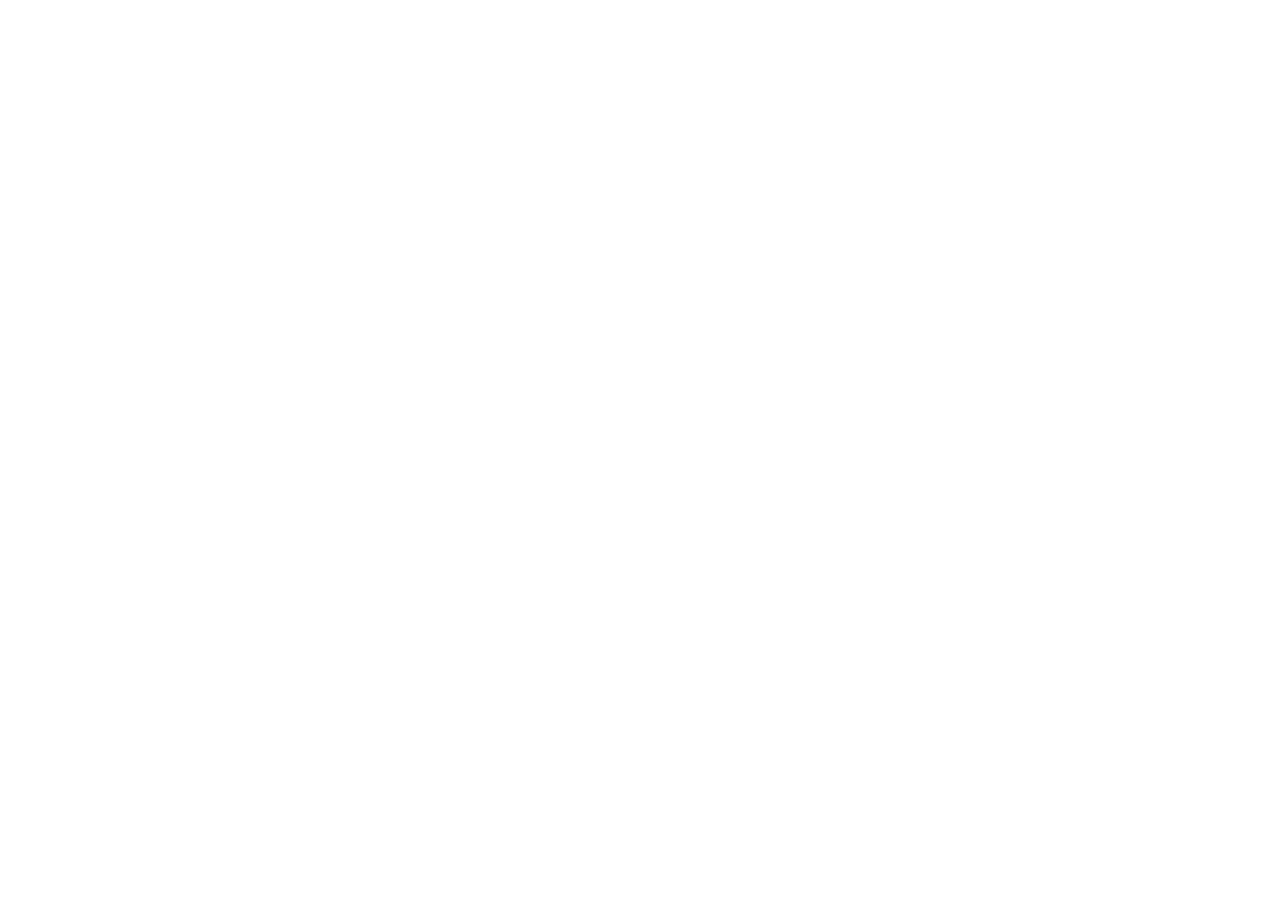
==== details.html @ 4c0b1366 "initial commit" ====
<!DOCTYPE html>
<html lang="en-US">
  <head>
    <meta charset="UTF-8" />
    <meta name="description" content="Park Search Page for WDD 330 Project" />
    <meta name="viewport" content="width=device-width, initial-scale=1.0" />
    <meta name="author" content="DC-CC-21" />
    <title>Document</title>

    <link rel="preconnect" href="https://fonts.googleapis.com" />
    <link rel="preconnect" href="https://fonts.gstatic.com" crossorigin />
    <link
      href="https://fonts.googleapis.com/css2?family=Red+Hat+Display:ital,wght@0,300..900;1,300..900&display=swap"
      rel="stylesheet"
    />
    <link rel="stylesheet" type="text/css" href="./styles/style.css" />
    <!-- <script src="./scripts/load-partials.js" defer></script> -->
    <script src="./scripts/details.js" type="module"></script>
  </head>
  <body>
    <main>
        <div id="alerts"></div>
        <div id="details"></div>
        <div id="weather"></div>
    </main>
  </body>
</html>
---- styles/style.css ----
* {
  margin: 0;
  padding: 0;
}

:root{
  --primary-color: #97D753;
  --secondary-color: #5e9523;
  --bg:#FFF8F0;
  --bg2:#C2C1C6;
  --hover:#9DD9D2;
  --input-height: 45px;
}

header {
  display: flex;
  flex-direction: column;
  justify-content: space-between;
  align-items: center;
  background-color: var(--primary-color);
}
header img {
  border-radius: 5em;
}

footer {
  display: flex;
  flex-direction: column;
  background-color: var(--primary-color);
}

nav{
  background-color: var(--secondary-color);
  width:100%;
  height:45px;
  display: flex;
  flex-direction: row;
  justify-content: space-around;
}
nav a {
  box-sizing: border-box;
  padding: 0.5em;
  height:100%;
  display:flex;
  align-items: center;
  font-size: large;
  text-decoration: none;
  color: black;
}

/* > HOME */
.bg{
  background-image: url("../images/zion_park.jpg");
  background-position-y: 25%;
  min-height:300px;
}
#explore{
  display:flex;
  flex-direction: column;
  justify-content: center;
  align-items: center;
  padding:1em;
}
#explore a{
  background-color:white;
  padding:0.5em 2em;
  font-size: large;
  text-decoration: none;
  color:black;
  border-radius:1em;
  margin-top:0.5em;
  transition:transform 200ms;
}
#explore a:hover {
  transform: scale(1.2);
}

#slideshows{
  padding:1em 0;
}
#slideshows h3{
  text-align: center;
  border:none;
  color:white;
  background-color:#000000a2;
  width:70%;
  margin:auto;
  padding:0.5em;
  box-sizing: border-box;
}
.slideshow{
  display:grid;
  grid-template-columns: 3em 1fr 3em;
  max-width: 70%;
  margin:auto;
}
.slideshow>div{
  display:flex;
  flex-direction: row;
  max-width:400px;
  overflow: hidden;
  scroll-snap-type: x mandatory;
  scroll-behavior: smooth;
}
.slideshow>div>a{
  position:relative;
  padding:0.2em 0.5em 0;
  box-sizing: border-box;
  width:100%;
  flex-shrink: 0;
  max-height:300px;
  scroll-snap-align: center;
}
.slideshow img{
  width:100%;
  height:auto;
  display:block;
  margin:auto;
}
.slideshow p {
  position:absolute;
  bottom:0.5em;
  right:0.5em;
  background-color:#000000a2;
  color:white;
  box-sizing: border-box;
  padding:0.5em 1em;
}
.slideshow button{
  display:block;
  width:80%;
  height: auto;
  aspect-ratio: 1/1;
  margin:auto;
  border-radius: 2em;
  border:none;
  background-image:radial-gradient(
    circle,
    #000000a2 50%,
    rgba(255, 255, 255, 0.486),
    #00000059 100%
  );
  color:rgb(255, 255, 255);
  font-weight: bold;
  font-size: larger;
}

/* > PARK SEARCH */
/* #Search */
.search{
  display:flex;
  flex-direction: column;
  padding:0.25em 1.5em;
  max-width:400px;
  margin:auto;
}
.search img{
  display: block;
}
.search input {
  width:100%;
  height:var(--input-height);
  box-sizing: border-box;
}
.search select{
  height:var(--input-height)
}
.search img{
  width:var(--input-height);
  height:var(--input-height);
  margin:auto;
  display:block;
}

/* #Results */
#searchResults{
  min-height:200px;
  display: grid;
  grid-template-columns: repeat(auto-fit, minmax(150px, 1fr));
  gap:0.25em;
  padding:0.25em;
  box-sizing: border-box;
  max-width:600px;
  margin:auto;
}
img{
  transition: filter 1s;
}
img.unfinished{
  filter: blur(5px);
}
img {
  filter: unset;
}

/* > DETAILS */
#details #mainContent {
  background-color: rgba(0, 0, 0, 0.733);
  margin: 1.5em 0;
  padding:0.25em 1em;
  color:white;
}
#details #mainContent p{
  padding:0.25em;
}

#details #heroContainer{
  height:350px;
  display: flex;
  align-items: center;
  justify-content: center;
  overflow: hidden;
}
#details #hero {
  width:95%;
  margin:auto;
  display: block;
  height:auto;
}

#alternateViews{
  display:grid;
  grid-template-columns: 1fr 1fr 1fr;
  padding:0.25em 1em;
  gap:0.25em;
  box-sizing: border-box;
}

#alternateViews div{
  width:100%;
  height:auto;
  aspect-ratio: 1/1;
  overflow:hidden;
  border:none;
  border-radius: 0.25em;
  box-sizing: border-box;
  transition:border-radius 200ms;
}

#alternateViews div:hover{
  border-radius:1em;
  border: 2px solid var(--secondary-color);
}

#alternateViews img{
  display:block;
  width:100%;
  height:auto;
}
#alternateViews img.wide{
  width:auto;
  height:100%;
}

#hours{
  background-color: var(--bg2);
  width: 100%;
  padding:0.25em;
  box-sizing: border-box;
}
#hours p.today {
  background-color:white;
}

#activities,
#topics{
  margin-top:1em;
  padding:0.25em 1em;
}
.blobContainer{
  display:flex;
  flex-direction: row;
  flex-wrap: wrap;
  width:90%;
  margin:auto'
}
.blob {
  border: 2px solid var(--secondary-color);
  border-radius: 0.5em;
  white-space: nowrap;
  margin:0.3em;
  padding:0.25em;
  box-sizing: border-box;
  display:block;
  transition:transform 200ms;
}
.blob:hover{
  transform:scale(1.1);
}
.blob:hover{
  background-color: var(--hover);
}

/* >ALL */
main:not(main.bg) {
  background-color: var(--bg);
}
.card{
  width:100%;
  position:relative;
  aspect-ratio: 1/1;
  overflow:hidden;
  background-color: var(--bg2);
  border-radius: 0.5em;
}
.card img{
  display:block;
  margin:auto;
  width:auto;
  height:100%;
}
.card p{
  position:absolute;
  bottom:0;
  right:0;
  background-color:var(--bg2);
  padding:0.5em;
  color:black;
  width:100%;
  text-align: right;
  box-sizing: border-box;
}
h1{
  padding:0.2em;
  font-family: 'Red Hat Display', sans-serif;
  font-weight:600;
  text-align: center;
}
h2{
  text-align: center;
  padding:0.25em;
}

h3{
  position:relative;
  border-bottom: 2px solid black;
  width:90%;
  padding:0.1em;
}
#hours p{
  font-size: large;
  padding:0.25em;
}
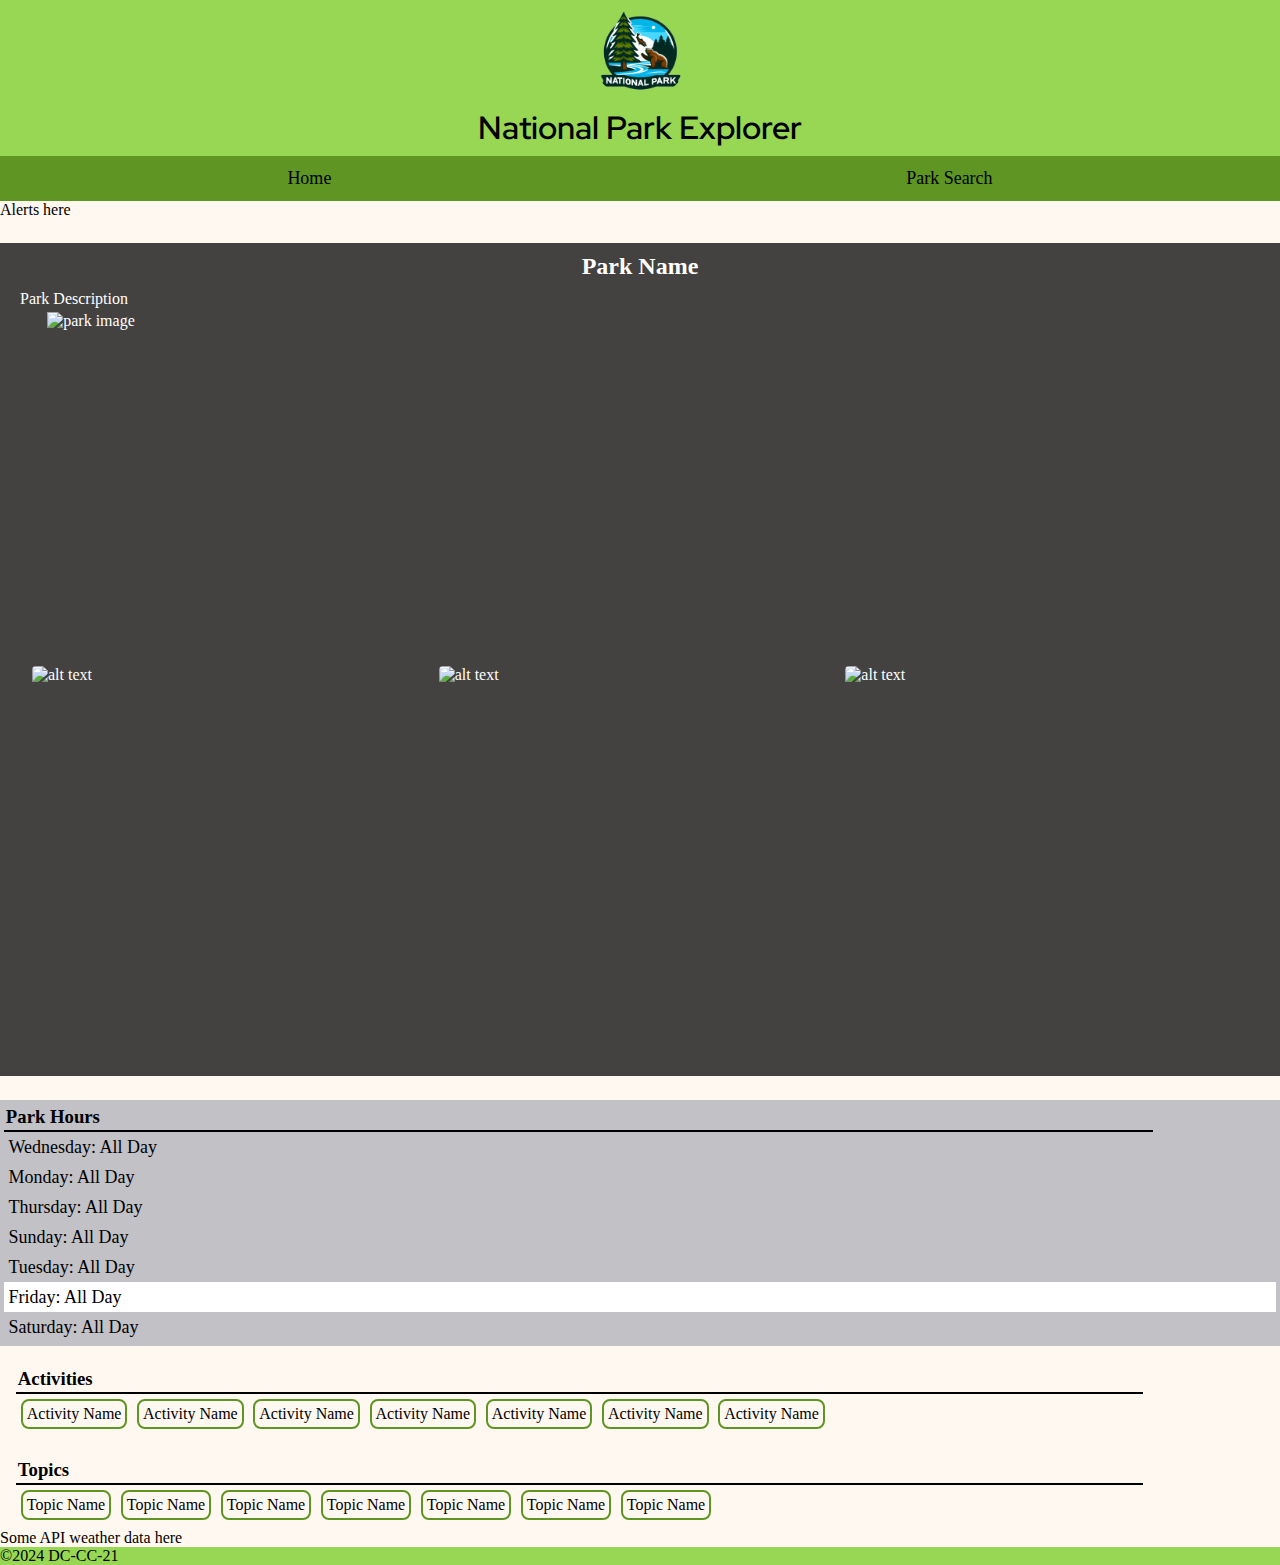
==== commit 29bab5d7: "added pages" ====
--- a/details.html
+++ b/details.html
@@ -19,9 +19,91 @@
   </head>
   <body>
     <main>
-        <div id="alerts"></div>
-        <div id="details"></div>
-        <div id="weather"></div>
+      <main>
+        <div id="alerts">Alerts here</div>
+        <div id="details">
+          <div id="mainContent">
+            <h2>Park Name</h2>
+            <p>Park Description</p>
+            <div id="heroContainer">
+              <img
+                src="https://www.nps.gov/common/uploads/structured_data/3C7B45AE-1DD8-B71B-0B7EE131C7DFC2F5.jpg"
+                alt="park image"
+                width="100"
+                height="100"
+                id="hero"
+              />
+            </div>
+            <div id="alternateViews">
+              <div>
+                <img
+                  src="https://www.nps.gov/common/uploads/structured_data/3C7B45AE-1DD8-B71B-0B7EE131C7DFC2F5.jpg"
+                  alt="alt text"
+                  width="100"
+                  height="100"
+                  class="altImage"
+                />
+              </div>
+              <div>
+                <img
+                  src="https://www.nps.gov/common/uploads/structured_data/3C7B45AE-1DD8-B71B-0B7EE131C7DFC2F5.jpg"
+                  alt="alt text"
+                  width="100"
+                  height="100"
+                  class="altImage"
+                />
+              </div>
+              <div>
+                <img
+                  src="https://www.nps.gov/common/uploads/structured_data/3C7B45AE-1DD8-B71B-0B7EE131C7DFC2F5.jpg"
+                  alt="alt text"
+                  width="100"
+                  height="100"
+                  class="altImage"
+                />
+              </div>
+
+            </div>
+          </div>
+          <div id="hours">
+            <h3>Park Hours</h3>
+            <p>Wednesday: All Day</p>
+            <p>Monday: All Day</p>
+            <p>Thursday: All Day</p>
+            <p>Sunday: All Day</p>
+            <p>Tuesday: All Day</p>
+            <p class="today">Friday: All Day</p>
+
+            <p>Saturday: All Day</p>
+          </div>
+
+          <div id="activities">
+            <h3>Activities</h3>
+            <div class="blobContainer">
+              <a class="blob">Activity Name</a>
+              <a class="blob">Activity Name</a>
+              <a class="blob">Activity Name</a>
+              <a class="blob">Activity Name</a>
+              <a class="blob">Activity Name</a>
+              <a class="blob">Activity Name</a>
+              <a class="blob">Activity Name</a>
+            </div>
+          </div>
+          <div id="topics">
+            <h3>Topics</h3>
+            <div class="blobContainer">
+              <a class="blob">Topic Name</a>
+              <a class="blob">Topic Name</a>
+              <a class="blob">Topic Name</a>
+              <a class="blob">Topic Name</a>
+              <a class="blob">Topic Name</a>
+              <a class="blob">Topic Name</a>
+              <a class="blob">Topic Name</a>
+            </div>
+          </div>
+        </div>
+        <div id="weather">Some API weather data here</div>
+      </main>
     </main>
   </body>
 </html>
--- a/styles/style.css
+++ b/styles/style.css
@@ -211,7 +211,8 @@
   justify-content: center;
   overflow: hidden;
 }
-#details #hero {
+#details #hero,
+#favorites .hero {
   width:95%;
   margin:auto;
   display: block;
@@ -340,4 +341,33 @@
 #hours p{
   font-size: large;
   padding:0.25em;
+}
+
+
+#favorites {
+  display:grid;
+  grid-template-columns: 1fr 1fr;
+  padding:0.25em;
+  box-sizing: border-box;
+  gap:0.5em;
+}
+.favorite #alternateViews div{
+  border: 1px solid var(--hover);
+}
+.favorite #alternateViews div:hover {
+  border: 2px solid var(--secondary-color);
+}
+
+.favorite{
+  background-color: #000000a2;
+  color:white;
+  border-radius: 0.5em;
+  padding:0.25em;
+  box-sizing: border-box;
+  text-align: center;
+  border: 3px solid black;
+}
+.hours {
+  text-align: left;
+  padding:0.25em;
 }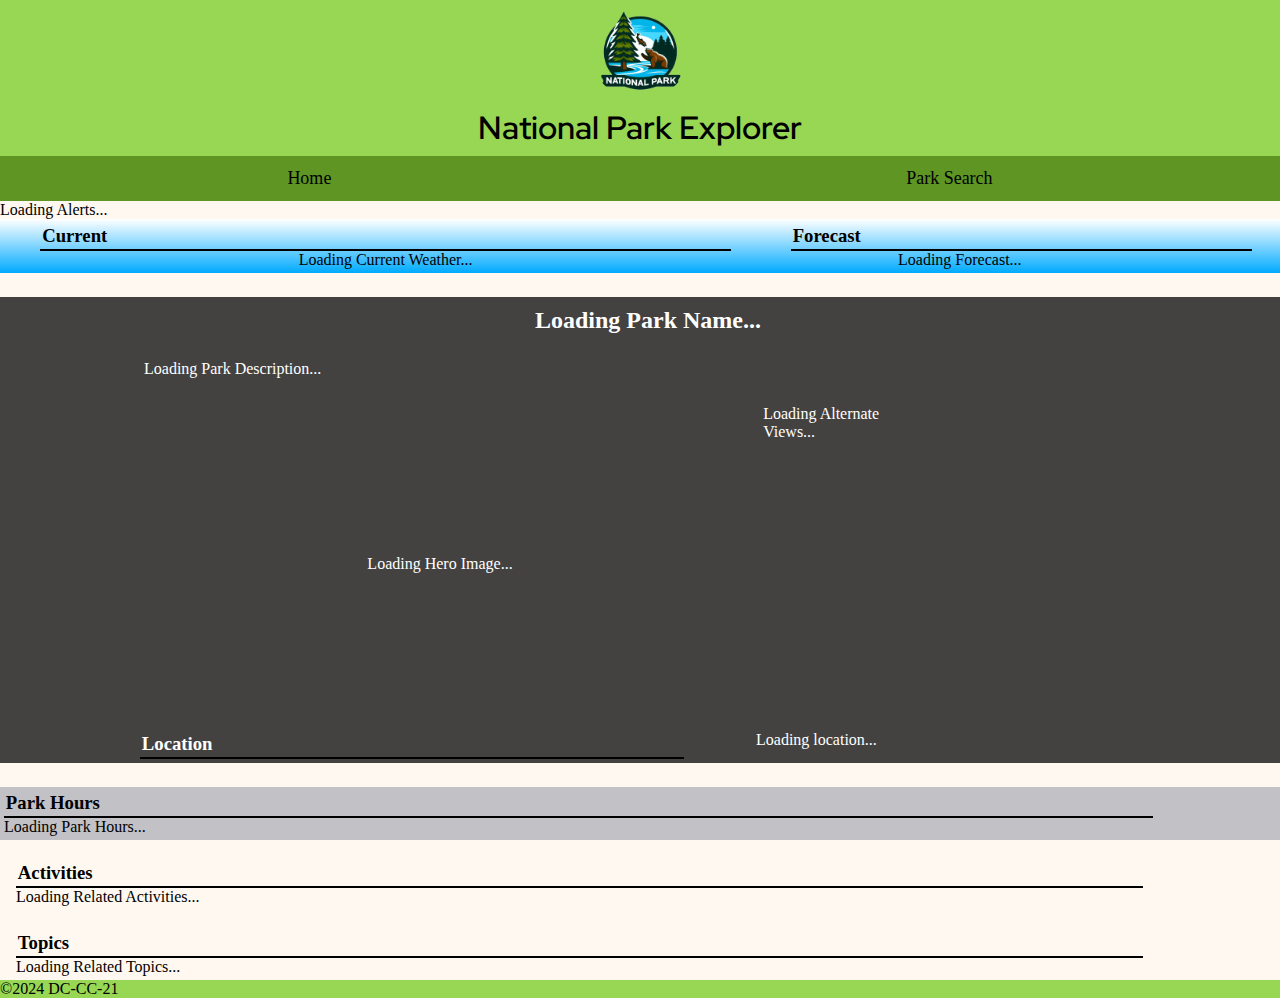
==== commit 1696cb5c: "connected weather" ====
--- a/details.html
+++ b/details.html
@@ -14,96 +14,58 @@
       rel="stylesheet"
     />
     <link rel="stylesheet" type="text/css" href="./styles/style.css" />
+    <link rel="stylesheet" type="text/css" href="./styles/medium.css" />
+    <link rel="stylesheet" type="text/css" href="./styles/large.css" />
     <!-- <script src="./scripts/load-partials.js" defer></script> -->
     <script src="./scripts/details.js" type="module"></script>
   </head>
   <body>
     <main>
-      <main>
-        <div id="alerts">Alerts here</div>
-        <div id="details">
-          <div id="mainContent">
-            <h2>Park Name</h2>
-            <p>Park Description</p>
-            <div id="heroContainer">
-              <img
-                src="https://www.nps.gov/common/uploads/structured_data/3C7B45AE-1DD8-B71B-0B7EE131C7DFC2F5.jpg"
-                alt="park image"
-                width="100"
-                height="100"
-                id="hero"
-              />
-            </div>
+      <div id="alerts">Loading Alerts...</div>
+      <div id="weather">
+        <div id="current">
+          <h3>Current</h3>
+          <div id="currentWeather">Loading Current Weather...</div>
+        </div>
+        <div id="forecast">
+          <h3>Forecast</h3>
+          <div id="forecastContainer">Loading Forecast...</div>
+        </div>
+      </div>
+      <div id="details">
+        <div id="mainContent">
+          <div>
+            <h2 id="parkName">Loading Park Name...</h2>
+            <p id="parkDescription">Loading Park Description...</p>
+            <div id="heroContainer">Loading Hero Image...</div>
             <div id="alternateViews">
-              <div>
-                <img
-                  src="https://www.nps.gov/common/uploads/structured_data/3C7B45AE-1DD8-B71B-0B7EE131C7DFC2F5.jpg"
-                  alt="alt text"
-                  width="100"
-                  height="100"
-                  class="altImage"
-                />
-              </div>
-              <div>
-                <img
-                  src="https://www.nps.gov/common/uploads/structured_data/3C7B45AE-1DD8-B71B-0B7EE131C7DFC2F5.jpg"
-                  alt="alt text"
-                  width="100"
-                  height="100"
-                  class="altImage"
-                />
-              </div>
-              <div>
-                <img
-                  src="https://www.nps.gov/common/uploads/structured_data/3C7B45AE-1DD8-B71B-0B7EE131C7DFC2F5.jpg"
-                  alt="alt text"
-                  width="100"
-                  height="100"
-                  class="altImage"
-                />
-              </div>
-
+              <div id="alternateViewsContainer">Loading Alternate Views...</div>
             </div>
           </div>
-          <div id="hours">
-            <h3>Park Hours</h3>
-            <p>Wednesday: All Day</p>
-            <p>Monday: All Day</p>
-            <p>Thursday: All Day</p>
-            <p>Sunday: All Day</p>
-            <p>Tuesday: All Day</p>
-            <p class="today">Friday: All Day</p>
-
-            <p>Saturday: All Day</p>
-          </div>
-
-          <div id="activities">
-            <h3>Activities</h3>
-            <div class="blobContainer">
-              <a class="blob">Activity Name</a>
-              <a class="blob">Activity Name</a>
-              <a class="blob">Activity Name</a>
-              <a class="blob">Activity Name</a>
-              <a class="blob">Activity Name</a>
-              <a class="blob">Activity Name</a>
-              <a class="blob">Activity Name</a>
-            </div>
-          </div>
-          <div id="topics">
-            <h3>Topics</h3>
-            <div class="blobContainer">
-              <a class="blob">Topic Name</a>
-              <a class="blob">Topic Name</a>
-              <a class="blob">Topic Name</a>
-              <a class="blob">Topic Name</a>
-              <a class="blob">Topic Name</a>
-              <a class="blob">Topic Name</a>
-              <a class="blob">Topic Name</a>
-            </div>
+          <div>
+            <h3>Location</h3>
+            <div id="locationContainer">Loading location...</div>
           </div>
         </div>
-        <div id="weather">Some API weather data here</div>
-      </main>
+        <div id="hours">
+          <h3>Park Hours</h3>
+          <div id="hoursContainer">Loading Park Hours...</div>
+        </div>
+
+        <div id="activities">
+          <h3>Activities</h3>
+          <div class="blobContainer" id="relatedActivities">
+            Loading Related Activities...
+          </div>
+        </div>
+        <div id="topics">
+          <h3>Topics</h3>
+          <div class="blobContainer" id="relatedTopics">
+            Loading Related Topics...
+          </div>
+        </div>
+      </div>
     </main>
   </body>
 </html>
+
--- a/styles/style.css
+++ b/styles/style.css
@@ -77,6 +77,7 @@
 
 #slideshows{
   padding:1em 0;
+  min-height:300px;
 }
 #slideshows h3{
   text-align: center;
@@ -91,31 +92,40 @@
 .slideshow{
   display:grid;
   grid-template-columns: 3em 1fr 3em;
-  max-width: 70%;
+  max-width: 90%;
   margin:auto;
 }
 .slideshow>div{
   display:flex;
   flex-direction: row;
-  max-width:400px;
+  max-width:600px;
   overflow: hidden;
   scroll-snap-type: x mandatory;
   scroll-behavior: smooth;
+  margin:auto;
+  width:100%;
 }
 .slideshow>div>a{
   position:relative;
   padding:0.2em 0.5em 0;
   box-sizing: border-box;
-  width:100%;
+  width:90%;
   flex-shrink: 0;
   max-height:300px;
   scroll-snap-align: center;
+  overflow:hidden;
 }
 .slideshow img{
   width:100%;
   height:auto;
   display:block;
   margin:auto;
+}
+img.wide {
+  width:auto;
+  height:100%;
+  margin:auto;
+  display:block;
 }
 .slideshow p {
   position:absolute;
@@ -180,7 +190,7 @@
   gap:0.25em;
   padding:0.25em;
   box-sizing: border-box;
-  max-width:600px;
+  max-width:1000px;
   margin:auto;
 }
 img{
@@ -205,7 +215,12 @@
 }
 
 #details #heroContainer{
-  height:350px;
+  /* height:350px; */
+  width:100%;
+  max-width:500px;
+  margin:auto;
+  height:auto;
+  aspect-ratio: 3/2;
   display: flex;
   align-items: center;
   justify-content: center;
@@ -219,15 +234,36 @@
   height:auto;
 }
 
-#alternateViews{
+#alternateViews {
+  max-height:350px;
+  overflow-y:auto;
+  margin:0.2em;
+}
+
+#alternateViews::-webkit-scrollbar{
+  appearance:none;
+}
+
+#alternateViews::-webkit-scrollbar-thumb{
+  background-color:var(--secondary-color);
+  border-radius: 1em;
+}
+
+#alternateViews::-webkit-scrollbar-track{
+  background-color:var(--bg2);
+  border-radius: 1em;
+}
+
+
+#alternateViews>div{
   display:grid;
   grid-template-columns: 1fr 1fr 1fr;
-  padding:0.25em 1em;
+  padding:0.25em;
   gap:0.25em;
   box-sizing: border-box;
 }
 
-#alternateViews div{
+#alternateViews>div div{
   width:100%;
   height:auto;
   aspect-ratio: 1/1;
@@ -238,7 +274,7 @@
   transition:border-radius 200ms;
 }
 
-#alternateViews div:hover{
+#alternateViews>div div:hover{
   border-radius:1em;
   border: 2px solid var(--secondary-color);
 }
@@ -284,6 +320,8 @@
   box-sizing: border-box;
   display:block;
   transition:transform 200ms;
+  text-decoration: none;
+  color:black;
 }
 .blob:hover{
   transform:scale(1.1);
@@ -304,7 +342,7 @@
   background-color: var(--bg2);
   border-radius: 0.5em;
 }
-.card img{
+.card img:not(.wide){
   display:block;
   margin:auto;
   width:auto;
@@ -320,7 +358,20 @@
   width:100%;
   text-align: right;
   box-sizing: border-box;
-}
+  z-index:1;
+}
+.card p::before{
+  content:"";
+  left:0;
+  top:0;
+  width:100%;
+  height:100%;
+  background-color: var(--bg2);
+  opacity:0.5;
+  z-index:-1;
+}
+
+
 h1{
   padding:0.2em;
   font-family: 'Red Hat Display', sans-serif;
@@ -370,4 +421,43 @@
 .hours {
   text-align: left;
   padding:0.25em;
+}
+#alerts div {
+  margin: 0.25em;
+  background-color: #ffa9a9;
+  padding: 0.25em;
+  border: 3px solid red;
+  border-radius: 0.25em;
+}
+
+#weather{
+  background-image:linear-gradient(white, #00aaff);
+  padding:0.25em;
+}
+#current,
+#forecast{
+
+  display:flex;
+  flex-direction: column;
+  justify-content: center;
+  align-items: center;
+}
+
+#forecastContainer{
+  display:grid;
+  grid-template-columns: 1fr 1fr;
+}
+
+#current p{
+  font-size:larger;
+}
+.weatherTile {
+  background-color: #29308259;
+  display: flex;
+  justify-content: center;
+  flex-direction: column;
+  align-items: center;
+  border-radius: 0.25em;
+  margin:0.35em;
+  padding:0.25em;
 }--- a/styles/medium.css
+++ b/styles/medium.css
@@ -0,0 +1,32 @@
+@media screen and (min-width: 400px) {
+  #searchResults {
+    padding: 0.25em 1em;
+  }
+
+  .search {
+    display: grid;
+    grid-template-columns: 1fr 20% 60% 45px 1fr;
+  }
+  .search label {
+    grid-column: 3/4;
+  }
+  .search select {
+    grid-column: 2/3;
+    height: 100%;
+  }
+  .search input {
+    width: 100%;
+    height: 100%;
+  }
+  .search button {
+    grid-column: 4/5;
+    height: 100%;
+    width: 100%;
+  }
+  .slideshow>div>a {
+    width: 70%;
+  }
+  .slideshow {
+    max-width:70%;
+  }
+}
--- a/styles/large.css
+++ b/styles/large.css
@@ -0,0 +1,20 @@
+@media screen and (min-width: 500px) {
+    #weather{
+        display:grid;
+        grid-template-columns: 60% 40%;
+    }
+}
+@media screen and (min-width: 800px) {
+    #details #mainContent>div {
+        max-width:1000px;
+        margin:auto;
+        display:grid;
+        grid-template-columns: 60% 40%;
+        grid-gap: 1em;
+    }
+    #mainContent h2, 
+    #mainContent #parkDescription {
+        grid-column: 1/3;
+    }
+
+}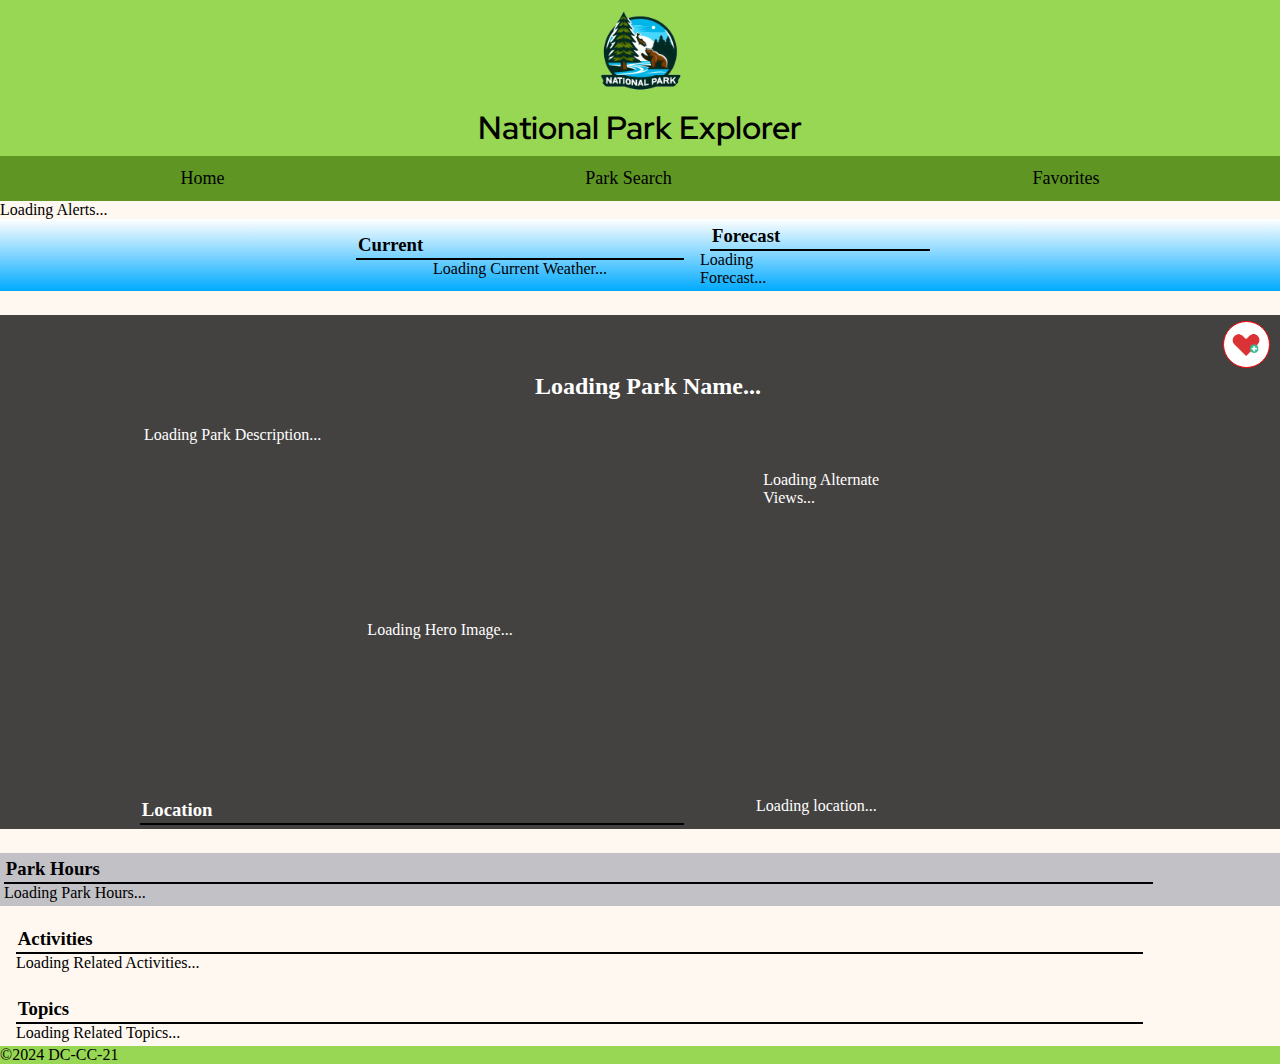
==== commit 7787b461: "connected to localstorage" ====
--- a/details.html
+++ b/details.html
@@ -23,17 +23,23 @@
     <main>
       <div id="alerts">Loading Alerts...</div>
       <div id="weather">
-        <div id="current">
-          <h3>Current</h3>
-          <div id="currentWeather">Loading Current Weather...</div>
-        </div>
-        <div id="forecast">
-          <h3>Forecast</h3>
-          <div id="forecastContainer">Loading Forecast...</div>
+        <div>
+          <div id="current">
+            <h3>Current</h3>
+            <div id="currentWeather">Loading Current Weather...</div>
+          </div>
+          <div id="forecast">
+            <h3>Forecast</h3>
+            <div id="forecastContainer">Loading Forecast...</div>
+          </div>
         </div>
       </div>
       <div id="details">
+        
         <div id="mainContent">
+          <button type="button" aria-label="like" id="like">
+            <img src="./images/heart.png" width="40" height="40" alt="like" />
+          </button>
           <div>
             <h2 id="parkName">Loading Park Name...</h2>
             <p id="parkDescription">Loading Park Description...</p>
@@ -68,4 +74,3 @@
     </main>
   </body>
 </html>
-
--- a/styles/style.css
+++ b/styles/style.css
@@ -204,6 +204,9 @@
 }
 
 /* > DETAILS */
+#mainContent {
+  position:relative;
+}
 #details #mainContent {
   background-color: rgba(0, 0, 0, 0.733);
   margin: 1.5em 0;
@@ -460,4 +463,52 @@
   border-radius: 0.25em;
   margin:0.35em;
   padding:0.25em;
+}
+
+#weather>div{
+  max-width:600px;
+  margin:auto;
+}
+
+
+#like{
+  position:absolute;
+  right:0.75em;
+  top:0.5em;
+  background-color: white;
+  border:1px solid red;
+  border-radius: 2em;
+  padding:0.2em;
+  overflow:hidden;
+
+  transition:all 250ms;
+}
+#like img{
+  display: block;
+  margin:auto;
+  padding:0;
+}
+
+@keyframes rotate {
+  0% {
+    transform:rotateZ(45deg);
+  }
+  50% {
+    transform:rotateZ(-45deg);
+  }
+  100% {
+    transform:rotateZ(45deg);
+  }
+}
+
+#like:not(.liked):hover{
+  animation: rotate 700ms infinite ease-in-out;
+}
+#like.liked {
+  background-color:yellow;
+}
+
+
+h2#parkName{
+  margin-top:2em;
 }--- a/styles/large.css
+++ b/styles/large.css
@@ -1,5 +1,5 @@
 @media screen and (min-width: 500px) {
-    #weather{
+    #weather>div{
         display:grid;
         grid-template-columns: 60% 40%;
     }
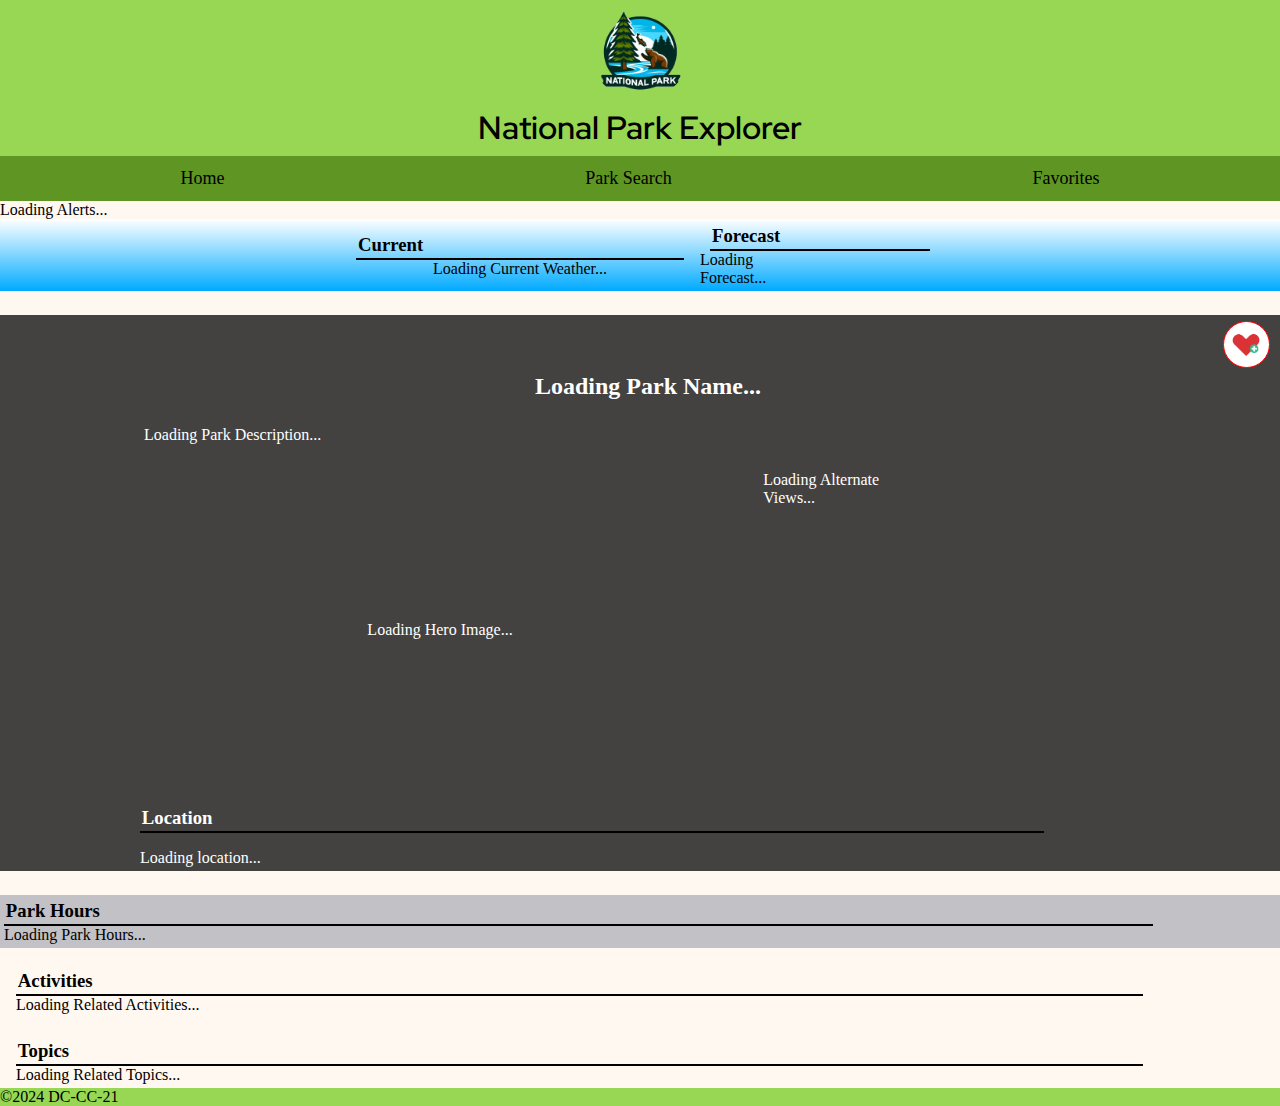
==== commit f17536da: "finished css and js" ====
--- a/details.html
+++ b/details.html
@@ -48,7 +48,7 @@
               <div id="alternateViewsContainer">Loading Alternate Views...</div>
             </div>
           </div>
-          <div>
+          <div id="location">
             <h3>Location</h3>
             <div id="locationContainer">Loading location...</div>
           </div>
--- a/styles/style.css
+++ b/styles/style.css
@@ -344,6 +344,8 @@
   overflow:hidden;
   background-color: var(--bg2);
   border-radius: 0.5em;
+  max-width:300px;
+  margin:auto;
 }
 .card img:not(.wide){
   display:block;
--- a/styles/large.css
+++ b/styles/large.css
@@ -16,5 +16,9 @@
     #mainContent #parkDescription {
         grid-column: 1/3;
     }
-
+    #details div#location{
+        display:flex;
+        flex-direction: column;
+        margin-top:0.5em;
+    }
 }